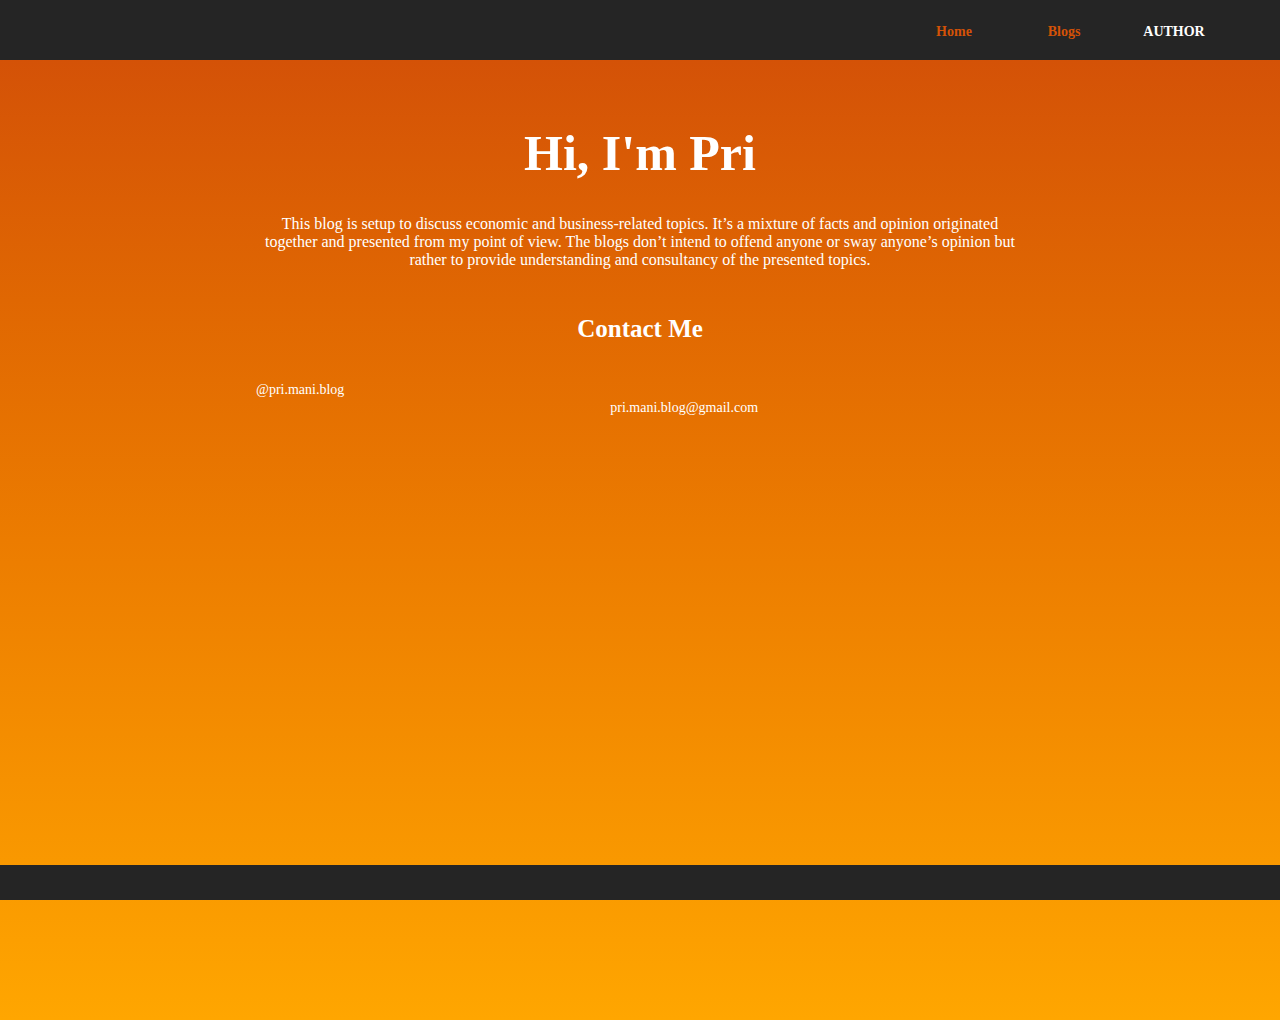
==== author.html @ 585b8da8 "fix index structure" ====
<!DOCTYPE html>
<html>
<head>
  <link rel="shortcut icon" href="images/icon.ico" />
  <meta charset="utf-8">
  <meta name="viewport" content="width=device-width">
  <meta name="description" content="Priyasha Mani | Economics and Business Management - Blog Site">
  <meta name="keywords" content="economics, business, management, blog,">
  <meta name="author" content="Troy McLaren">
  <title>Priyasha Mani | Author</title>
  <link rel="stylesheet" href="css/style.css">
</head>
<body>
  <header>
    <a href="index.html">
      <div id="logo">
        <img src="images/logo.png" alt="">
      </div>
    </a>

    <div class="spacer">

    </div>

    <a href="author.html">
      <div class="pages" id="author-page">
        <p>Author</p>
      </div>
    </a>

    <a href="blogs.html">
      <div class="pages">
        <p>Blogs</p>
      </div>
    </a>

    <a href="index.html">
      <div class="pages">
        <p>Home</p>
      </div>
    </a>
  </header>

  <div class="orange">
    <div class="about">
      <h1>Hi, I'm Pri</h1>
      <p>
        This blog is setup to discuss economic and business-related topics. It’s a mixture of facts and opinion originated together and presented from my point of view. The blogs don’t intend to offend anyone or sway anyone’s opinion but rather to provide understanding and consultancy of the presented topics.
      </p>
    </div>

    <div class="contact">
      <h3>Contact Me</h3>

      <div class="insta">
        <div class="contacts">
          <img src="images/instagram-icon-white.png" height="50px" alt="">
        </div>
        <div class="contacts">
          <p>@pri.mani.blog</p>
        </div>
      </div>

      <div class="email">
        <div class="contacts">
          <img src="images/email-icon-white.png" height="50px" alt="">
        </div>
        <div class="contacts">
          <p>pri.mani.blog@gmail.com</p>
        </div>
      </div>


    </div>

    <footer>
      <img src="images/instagram-icon.png" height="80%" alt="">
      <img src="images/email-icon.png" height="80%" alt="">
    </footer>

  </body>
  </html>
---- css/style.css ----
html, body {
  height: 100%;
  width: 100%;
  background: #252525;
  /* background-image: url("../images/bkg.png"); */
}

/* body {
height: 100%;
margin: 0;
background-repeat: no-repeat;
background-attachment: fixed;
} */

body {
  /* background-image: url("../images/bkg.png"); */
  /* background-size: auto 100%; */
  /* background-image: linear-gradient(to bottom, #e07e00, #e37300, #e66703, #e95a0a, #eb4b12); */
  background-repeat: no-repeat;
  background-attachment: fixed;
  font-family: verdana;
  margin: 0 auto;
}

header {
  /* background: yellow; */
  background-color: #252525;
  position: fixed;
  top: 0;
  width: 100%;
  padding-top: 10px;
  padding-left: 5%;
  height: 50px;
}


h1 {
  font-weight: bold;
  font-size: 50px;
}

.home h2 {
  font-weight: lighter;
  font-size: 18px;
  font-style: italic;
  line-height: 18px;
}

h3 {
  margin-top: 10px;;
  font-size: 25px;
}

hr {
  padding-bottom: 0;
  margin-bottom: 0;
}

p {
  font-size: 14px;
}

#author-page {
  text-transform: uppercase;
  color: white;
  /* border-bottom: 2px solid #d45207; */
}

#home-page {
  text-transform: uppercase;
  color: white;
  /* border-bottom: 2px solid #d45207; */
}

#blogs-page {
  text-transform: uppercase;
  color: white;
  /* border-bottom: 2px solid #d45207; */
}


.pages {
  /* background: white; */
  width: 80px;
  height: 40px;
  float: right;
  text-align: center;
  color: #d45207;
  font-weight: bold;
  font-size: 17px;
  margin-right: 30px;
  padding-top: 0;
}

.spacer {
  float: right;
  width: 100px;
  height: 100%;
}

.pages:hover {
  color: white;
  border-bottom: 2px solid #d45207;
}

#logo {
  padding-top: 0px;
  height: 80%;
  float: left;
}

#logo img {
  height: 100%;
}

.home {
  color: white;
  padding: 12% 20% 0 20%;
  margin-top: 0;
  text-align: center;
}

.home #intro {
}

.orange {
  text-align: center;
  /* float: left; */
  background-image: linear-gradient(to bottom, #d45207, #e06702, #ec7c00, #f69100, #ffa600);
  height: 100%;
  color: white;
  padding: 30px 20% 30px 20%;
  margin-top: 60px;
  right: 0;
}

.contact{
  padding-top: 20px;
}

.insta {
  width: 100%;
  background: white;
}

.insta .contacts {
  float: left;
}

.email {
  width: 100%;
}



.about p{
  font-size: 16px;
}


.black {
  background: #252525;
  color: white;
  padding: 2px 10px 2px 10px;
  width: 100%;
  margin-top: 10px;
  border-radius: 5px;
  text-decoration: none;
  box-shadow: 0 0 5px black;
}

.orange a {
  text-decoration: none;
  width: 100%;
}

.orange a:visited {
  text-decoration: none;
}

#blogs {
  padding-top: 20px;
}

.black:hover {
  background: #d45207;
  box-shadow: 0 0 10px #252525;
}

#blogs h1 {
  margin-top: 10px;
}

.blog {
  background: white;
  color: black;
  padding: 0 10% 40px 10%;
  box-shadow: 0 0 10px orange;
  border-radius: 5px;
}

.blog h1 {
  padding-top: 30px;
  text-align: center;
  margin-bottom: 0;
}

.blog h2 {
  margin-top: 10px;
  margin-bottom: 30px;
  text-align: center;
  font-weight: lighter;
  font-style: italic;
  font-size: 15px;
}

.blog img {
  margin-top: 10px;
  width: 100%;
}

.blog-orange {
  /* float: left; */
  background-image: linear-gradient(to bottom, #d45207, #e06702, #ec7c00, #f69100, #ffa600);
  height: 100%;
  color: white;
  margin-top: 60px;
  padding: 10px 10% 10px 10%;
  right: 0;
}

footer {
  background: #252525;
  position: fixed;
  bottom: 0;
  width: 100%;
  text-align: center;
  left: 0;
  height: 30px;
  padding-bottom: 5px;
}

footer img{
  padding-top: 5px;
}
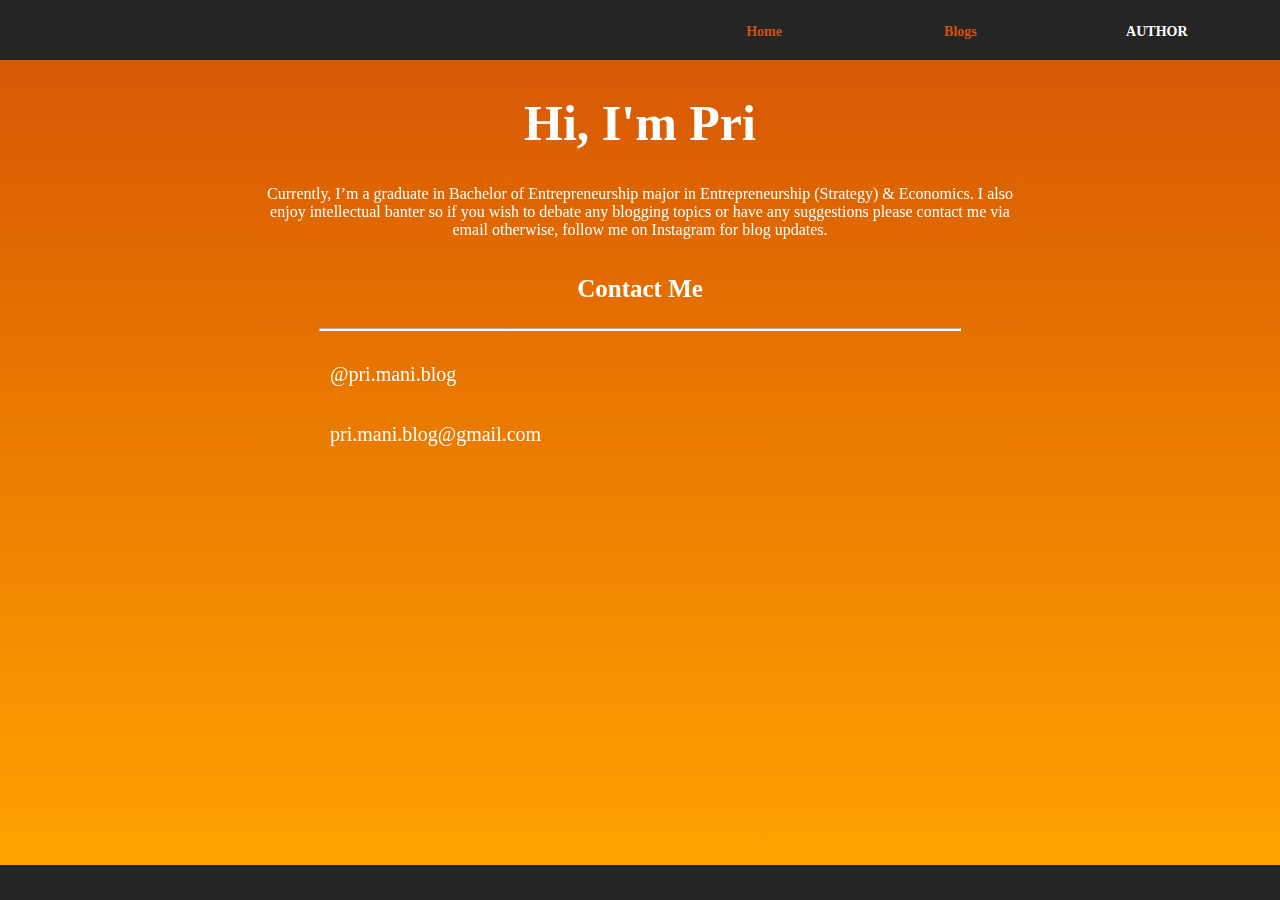
==== commit ba15acb3: "adjusting for phone" ====
--- a/author.html
+++ b/author.html
@@ -42,41 +42,57 @@
   </header>
 
   <div class="orange">
+
+  </div>
+
+  <div class="author-div">
     <div class="about">
       <h1>Hi, I'm Pri</h1>
       <p>
-        This blog is setup to discuss economic and business-related topics. It’s a mixture of facts and opinion originated together and presented from my point of view. The blogs don’t intend to offend anyone or sway anyone’s opinion but rather to provide understanding and consultancy of the presented topics.
-      </p>
+Currently, I’m a graduate in Bachelor of Entrepreneurship major in Entrepreneurship (Strategy) & Economics. I also enjoy intellectual banter so if you wish to debate any blogging topics or have any suggestions please contact me via email otherwise, follow me on Instagram for blog updates.       </p>
     </div>
 
     <div class="contact">
       <h3>Contact Me</h3>
+    </div>
+  </div>
 
-      <div class="insta">
-        <div class="contacts">
-          <img src="images/instagram-icon-white.png" height="50px" alt="">
-        </div>
-        <div class="contacts">
-          <p>@pri.mani.blog</p>
-        </div>
+  <div class="author-hr">
+    <hr>
+  </div>
+
+  <a href="https://www.instagram.com/pri.mani.blog" target="_blank">
+    <div class="contact-info">
+      <!-- <div class="contact-spacer"></div> -->
+      <div class="image">
+        <img src="images/instagram-icon-white.png" height="50px" alt="">
       </div>
+      <div class="contact-name">
+        <p>@pri.mani.blog</p>
+      </div>
+    </div>
+  </a>
 
-      <div class="email">
-        <div class="contacts">
-          <img src="images/email-icon-white.png" height="50px" alt="">
-        </div>
-        <div class="contacts">
-          <p>pri.mani.blog@gmail.com</p>
-        </div>
+  <a href="mailto:pri.mani.blog@gmail.com?subject=Priya Mali Blogs">
+    <div class="contact-info">
+      <!-- <div class="contact-spacer"></div> -->
+      <div class="image">
+        <img src="images/email-icon-white.png" height="50px" alt="">
       </div>
+      <div class="contact-name">
+        <p>pri.mani.blog@gmail.com</p>
+      </div>
+    </div>
+  </a>
 
+  <footer>
+    <a href="https://www.instagram.com/pri.mani.blog" target="_blank">
+      <img src="images/instagram-icon.png" height="80%" alt="">
+    </a>
+    <a href="mailto:pri.mani.blog@gmail.com?subject=Priya Mali Blogs">
+      <img src="images/email-icon.png" height="80%" alt="">
+    </a>
+  </footer>
 
-    </div>
-
-    <footer>
-      <img src="images/instagram-icon.png" height="80%" alt="">
-      <img src="images/email-icon.png" height="80%" alt="">
-    </footer>
-
-  </body>
-  </html>
+</body>
+</html>
--- a/css/style.css
+++ b/css/style.css
@@ -19,7 +19,7 @@
   background-repeat: no-repeat;
   background-attachment: fixed;
   font-family: verdana;
-  margin: 0 auto;
+  margin: 0 0 0 0;
 }
 
 header {
@@ -29,8 +29,20 @@
   top: 0;
   width: 100%;
   padding-top: 10px;
-  padding-left: 5%;
   height: 50px;
+  z-index: 5;
+}
+
+header img{
+  padding-left: 15px;
+}
+
+a {
+  text-decoration: none;
+}
+
+a:visited {
+  text-decoration: none;
 }
 
 
@@ -52,8 +64,10 @@
 }
 
 hr {
+  position: relative;
   padding-bottom: 0;
   margin-bottom: 0;
+  z-index: 2;
 }
 
 p {
@@ -81,7 +95,7 @@
 
 .pages {
   /* background: white; */
-  width: 80px;
+  width: 13%;
   height: 40px;
   float: right;
   text-align: center;
@@ -94,7 +108,7 @@
 
 .spacer {
   float: right;
-  width: 100px;
+  width: 10px;
   height: 100%;
 }
 
@@ -124,34 +138,87 @@
 }
 
 .orange {
-  text-align: center;
+  /* text-align: center; */
   /* float: left; */
+  position: fixed;
+  z-index: 1;
   background-image: linear-gradient(to bottom, #d45207, #e06702, #ec7c00, #f69100, #ffa600);
   height: 100%;
-  color: white;
+  width: 100%;
+  /* color: white;
   padding: 30px 20% 30px 20%;
   margin-top: 60px;
-  right: 0;
+  right: 0; */
+}
+
+.blogs-div {
+  text-align: center;
+  position: relative;
+  color: #252525;
+  padding: 50px 20% 0 20%;
+  /* margin-bottom: 0; */
+  /* right: 0; */
+  z-index: 2;
+}
+
+.author-div {
+  text-align: center;
+  position: relative;
+  color: white;
+  padding: 60px 20% 0 20%;
+  margin-bottom: 0;
+  /* right: 0; */
+  z-index: 2;
 }
 
 .contact{
-  padding-top: 20px;
-}
-
-.insta {
-  width: 100%;
-  background: white;
-}
-
-.insta .contacts {
+  padding-top: 10px;
+  padding-bottom: 0;
+}
+
+.author-hr hr{
+  width: 50%;
+  height: 1px;
+  border-color: white;
+  color: white;
+  background-color: white;
+  margin-bottom: 20px;
+}
+
+.contact-info {
+  position: relative;
+  width: 75%;
+  padding-left: 25%;
+  height: 50px;
+  margin-bottom: 10px;
+  color: white;
+  /* background: black; */
+  z-index: 2;
+}
+
+/* .contact-spacer {
+float: left;
+width: 20%;
+height: 100%;
+background: green;
+} */
+
+.image {
   float: left;
 }
 
-.email {
-  width: 100%;
-}
-
-
+.contact-name {
+  float: left;
+  height: 100%;
+  padding-left: 10px;
+  /* background-color: yellow; */
+}
+
+.contact-name p{
+  /* background: yellow; */
+  margin-top: 12px;
+  font-size: 20px;
+}
 
 .about p{
   font-size: 16px;
@@ -169,26 +236,19 @@
   box-shadow: 0 0 5px black;
 }
 
-.orange a {
-  text-decoration: none;
-  width: 100%;
-}
-
-.orange a:visited {
-  text-decoration: none;
-}
-
-#blogs {
-  padding-top: 20px;
+.blogs-div a {
+  text-decoration: none;
+  /* width: 100%; */
+}
+
+.blogs-div a:visited {
+  text-decoration: none;
+  /* background: white; */
 }
 
 .black:hover {
   background: #d45207;
   box-shadow: 0 0 10px #252525;
-}
-
-#blogs h1 {
-  margin-top: 10px;
 }
 
 .blog {
@@ -200,6 +260,7 @@
 }
 
 .blog h1 {
+  font-size: 30px;
   padding-top: 30px;
   text-align: center;
   margin-bottom: 0;
@@ -219,14 +280,17 @@
   width: 100%;
 }
 
-.blog-orange {
+.blog-entry-div {
   /* float: left; */
-  background-image: linear-gradient(to bottom, #d45207, #e06702, #ec7c00, #f69100, #ffa600);
+  /* text-align: center; */
+  position: relative;
+  /* margin-bottom: 0; */
+  z-index: 2;
   height: 100%;
   color: white;
   margin-top: 60px;
   padding: 10px 10% 10px 10%;
-  right: 0;
+  /* right: 0; */
 }
 
 footer {
@@ -238,6 +302,7 @@
   left: 0;
   height: 30px;
   padding-bottom: 5px;
+  z-index: 5;
 }
 
 footer img{
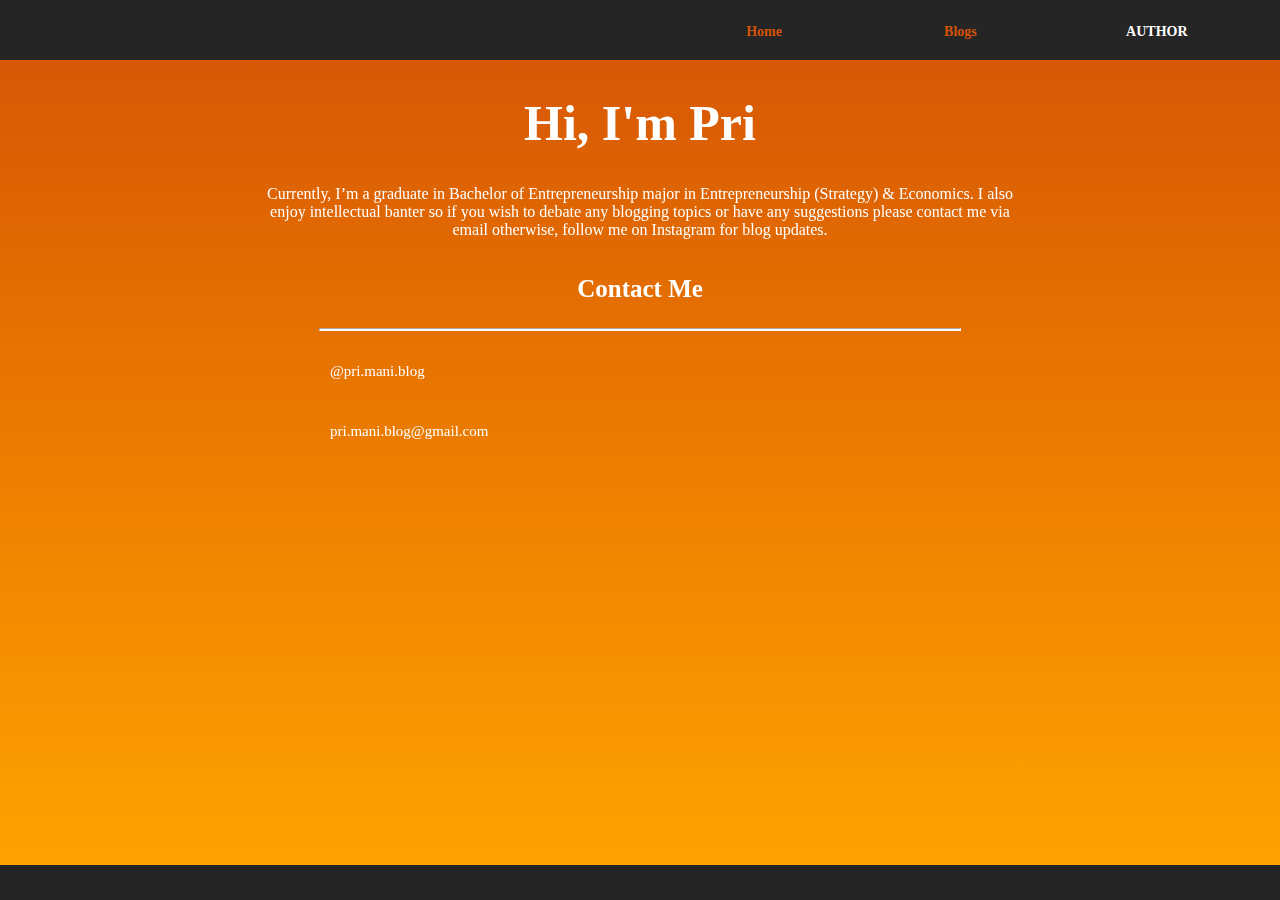
==== commit 2827fb18: "final demo (hopefully)" ====
--- a/author.html
+++ b/author.html
@@ -85,6 +85,10 @@
     </div>
   </a>
 
+  <div class="author-spacer">
+
+  </div>
+
   <footer>
     <a href="https://www.instagram.com/pri.mani.blog" target="_blank">
       <img src="images/instagram-icon.png" height="80%" alt="">
--- a/css/style.css
+++ b/css/style.css
@@ -155,8 +155,8 @@
   text-align: center;
   position: relative;
   color: #252525;
-  padding: 50px 20% 0 20%;
-  /* margin-bottom: 0; */
+  padding: 50px 18% 0 18%;
+  margin-bottom: 50px;
   /* right: 0; */
   z-index: 2;
 }
@@ -196,12 +196,11 @@
   z-index: 2;
 }
 
-/* .contact-spacer {
-float: left;
-width: 20%;
-height: 100%;
+.author-spacer {
+width: 100%;
+height: 50px;
 background: green;
-} */
+}
 
 .image {
   float: left;
@@ -217,7 +216,7 @@
 .contact-name p{
   /* background: yellow; */
   margin-top: 12px;
-  font-size: 20px;
+  font-size: 15px;
 }
 
 .about p{
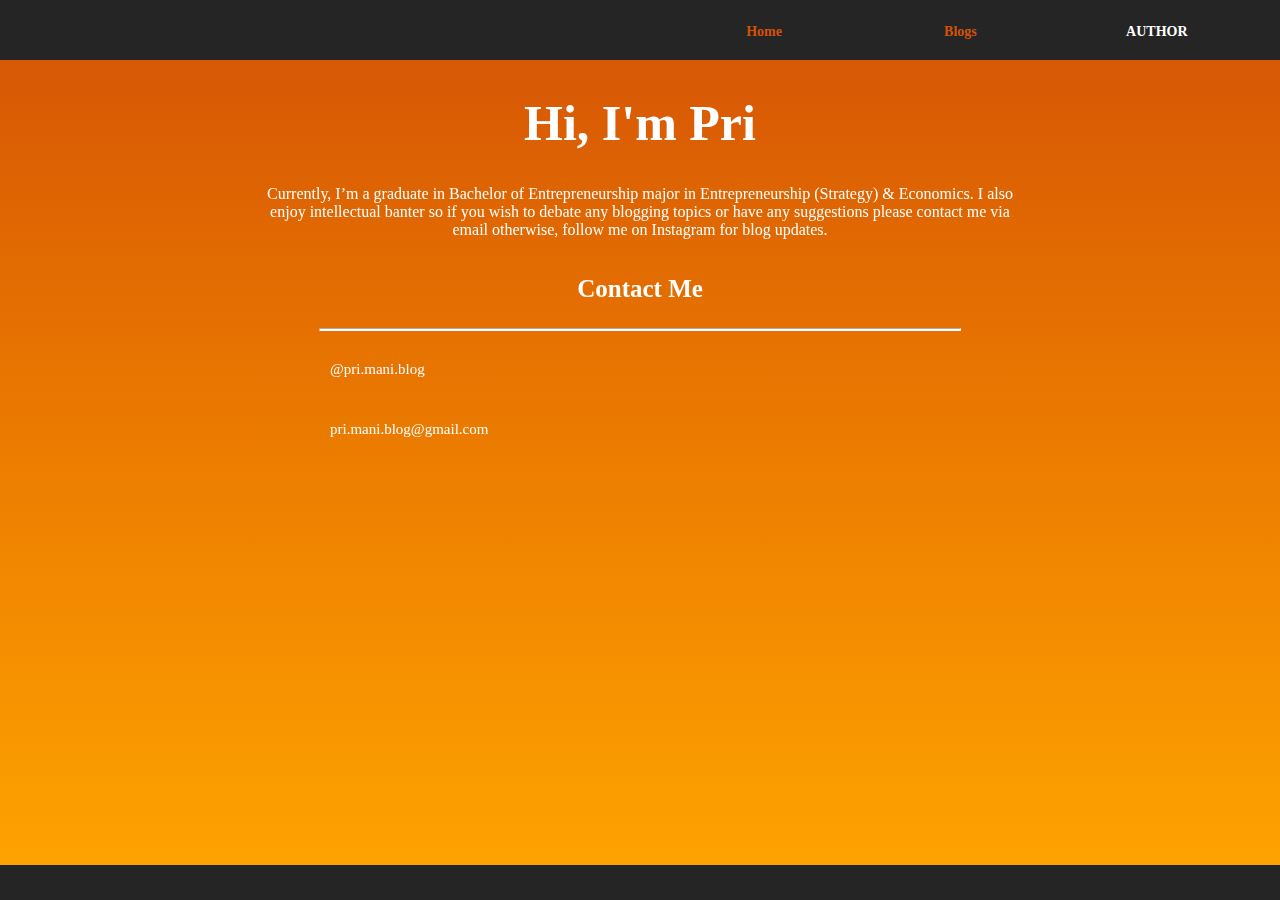
==== commit bd7649a1: "final changes 2" ====
--- a/author.html
+++ b/author.html
@@ -65,7 +65,7 @@
     <div class="contact-info">
       <!-- <div class="contact-spacer"></div> -->
       <div class="image">
-        <img src="images/instagram-icon-white.png" height="50px" alt="">
+        <img src="images/instagram-icon-white.png" height="40px" alt="">
       </div>
       <div class="contact-name">
         <p>@pri.mani.blog</p>
@@ -77,7 +77,7 @@
     <div class="contact-info">
       <!-- <div class="contact-spacer"></div> -->
       <div class="image">
-        <img src="images/email-icon-white.png" height="50px" alt="">
+        <img src="images/email-icon-white.png" height="40px" alt="">
       </div>
       <div class="contact-name">
         <p>pri.mani.blog@gmail.com</p>
--- a/css/style.css
+++ b/css/style.css
@@ -1,6 +1,6 @@
 html, body {
-  height: 100%;
-  width: 100%;
+  /* height: 100%;
+  width: 100%; */
   background: #252525;
   /* background-image: url("../images/bkg.png"); */
 }
@@ -198,7 +198,7 @@
 
 .author-spacer {
 width: 100%;
-height: 50px;
+height: 40px;
 background: green;
 }
 
@@ -215,7 +215,7 @@
 
 .contact-name p{
   /* background: yellow; */
-  margin-top: 12px;
+  margin-top: 10px;
   font-size: 15px;
 }
 
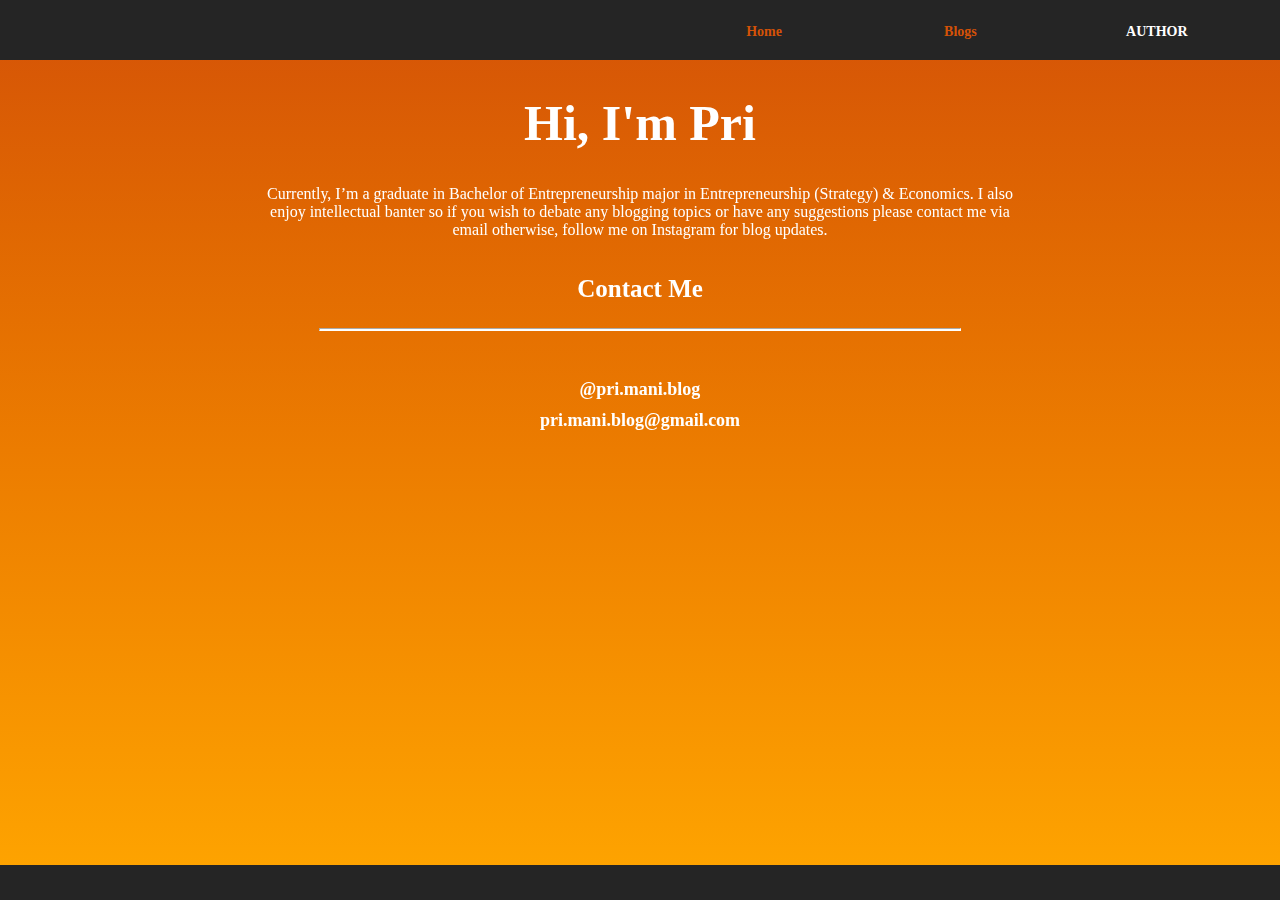
==== commit 77fbad57: "hopefully!!!" ====
--- a/author.html
+++ b/author.html
@@ -49,54 +49,55 @@
     <div class="about">
       <h1>Hi, I'm Pri</h1>
       <p>
-Currently, I’m a graduate in Bachelor of Entrepreneurship major in Entrepreneurship (Strategy) & Economics. I also enjoy intellectual banter so if you wish to debate any blogging topics or have any suggestions please contact me via email otherwise, follow me on Instagram for blog updates.       </p>
+        Currently, I’m a graduate in Bachelor of Entrepreneurship major in Entrepreneurship (Strategy) & Economics. I also enjoy intellectual banter so if you wish to debate any blogging topics or have any suggestions please contact me via email otherwise, follow me on Instagram for blog updates.       </p>
+      </div>
+
+      <div class="contact">
+        <h3>Contact Me</h3>
+      </div>
     </div>
 
-    <div class="contact">
-      <h3>Contact Me</h3>
+    <div class="author-hr">
+      <hr>
     </div>
-  </div>
 
-  <div class="author-hr">
-    <hr>
-  </div>
+    <a href="mailto:pri.mani.blog@gmail.com?subject=Priya Mali Blogs">
+      <div class="contact-info">
+        <!-- <div class="contact-spacer"></div> -->
+        <div class="image">
+          <a href="https://www.instagram.com/pri.mani.blog" target="_blank">
+            <img src="images/instagram-icon-white.png" height="40px" alt="">
+          </a>
+          <a href="mailto:pri.mani.blog@gmail.com?subject=Priya Mali Blogs">
+            <img src="images/email-icon-white.png" height="40px" alt="">
+          </a>
+        </div>
+      </div>
 
-  <a href="https://www.instagram.com/pri.mani.blog" target="_blank">
-    <div class="contact-info">
-      <!-- <div class="contact-spacer"></div> -->
-      <div class="image">
-        <img src="images/instagram-icon-white.png" height="40px" alt="">
+      <a href="https://www.instagram.com/pri.mani.blog" target="_blank">
+        <div class="contact-name">
+          <p>@pri.mani.blog</p>
+        </div>
+      </a>
+
+      <a href="mailto:pri.mani.blog@gmail.com?subject=Priya Mali Blogs">
+        <div class="contact-name">
+          <p>pri.mani.blog@gmail.com</p>
+        </div>
+      </a>
+
+      <div class="author-spacer">
+
       </div>
-      <div class="contact-name">
-        <p>@pri.mani.blog</p>
-      </div>
-    </div>
-  </a>
 
-  <a href="mailto:pri.mani.blog@gmail.com?subject=Priya Mali Blogs">
-    <div class="contact-info">
-      <!-- <div class="contact-spacer"></div> -->
-      <div class="image">
-        <img src="images/email-icon-white.png" height="40px" alt="">
-      </div>
-      <div class="contact-name">
-        <p>pri.mani.blog@gmail.com</p>
-      </div>
-    </div>
-  </a>
+      <footer>
+        <a href="https://www.instagram.com/pri.mani.blog" target="_blank">
+          <img src="images/instagram-icon.png" height="80%" alt="">
+        </a>
+        <a href="mailto:pri.mani.blog@gmail.com?subject=Priya Mali Blogs">
+          <img src="images/email-icon.png" height="80%" alt="">
+        </a>
+      </footer>
 
-  <div class="author-spacer">
-
-  </div>
-
-  <footer>
-    <a href="https://www.instagram.com/pri.mani.blog" target="_blank">
-      <img src="images/instagram-icon.png" height="80%" alt="">
-    </a>
-    <a href="mailto:pri.mani.blog@gmail.com?subject=Priya Mali Blogs">
-      <img src="images/email-icon.png" height="80%" alt="">
-    </a>
-  </footer>
-
-</body>
-</html>
+    </body>
+    </html>
--- a/css/style.css
+++ b/css/style.css
@@ -134,8 +134,6 @@
   text-align: center;
 }
 
-.home #intro {
-}
 
 .orange {
   /* text-align: center; */
@@ -186,10 +184,8 @@
 }
 
 .contact-info {
-  position: relative;
-  width: 75%;
-  padding-left: 25%;
-  height: 50px;
+  text-align: center;
+  position: relative;
   margin-bottom: 10px;
   color: white;
   /* background: black; */
@@ -199,24 +195,28 @@
 .author-spacer {
 width: 100%;
 height: 40px;
-background: green;
+/* background: green; */
 }
 
 .image {
-  float: left;
+  /* float: left; */
 }
 
 .contact-name {
-  float: left;
-  height: 100%;
-  padding-left: 10px;
+  position: relative;
+  text-align: center;
+  height: 100%;
+  z-index: 2;
   /* background-color: yellow; */
 }
 
 .contact-name p{
   /* background: yellow; */
   margin-top: 10px;
-  font-size: 15px;
+  font-size: 18px;
+  font-weight: bold;
+  color: white;
+  margin: 10px 0 0 0;
 }
 
 .about p{
